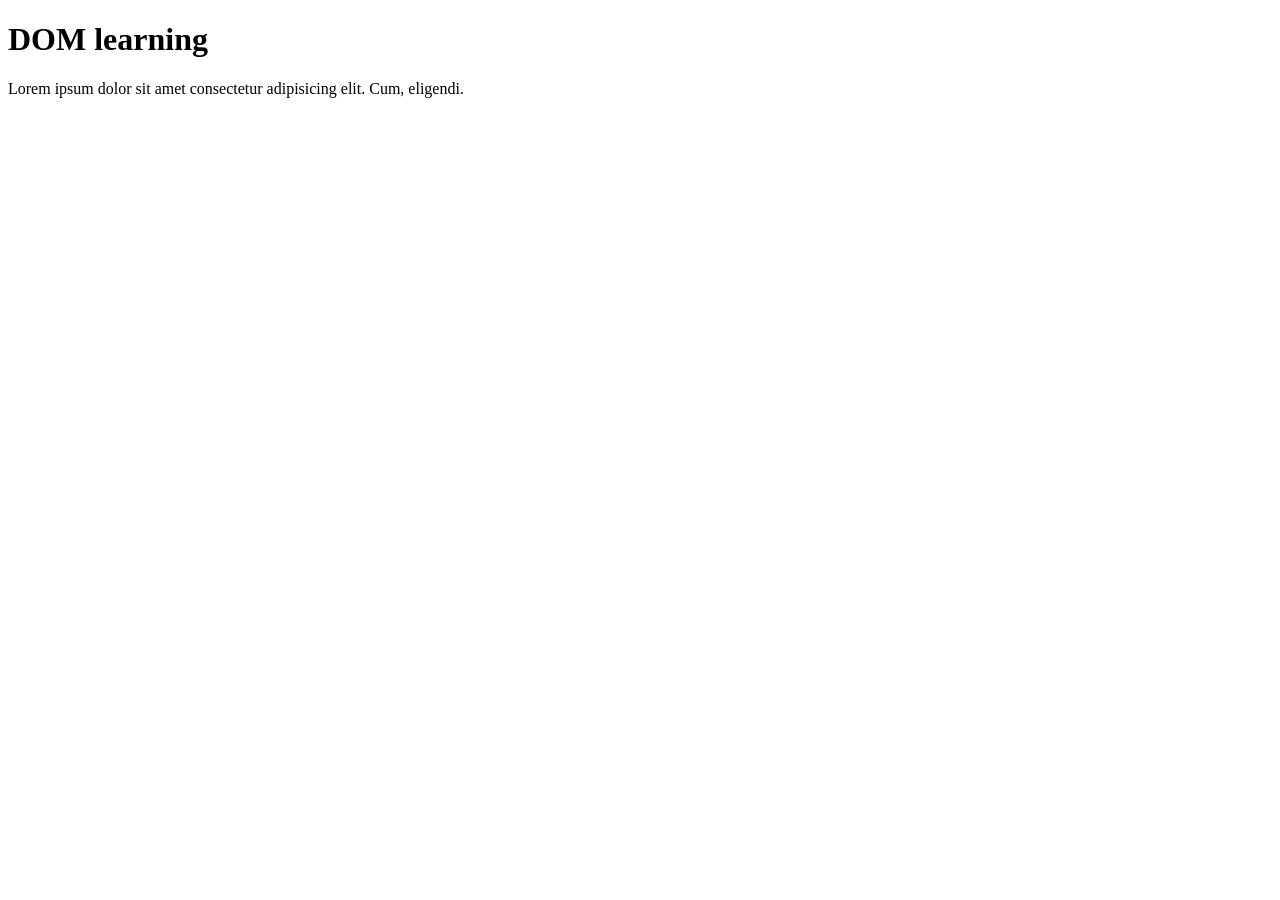
==== 06_DOM/index.html @ f881b839 "Commit" ====
<!DOCTYPE html>
<html lang="en">
<head>
    <meta charset="UTF-8">
    <title>DOM</title>
</head>
<body>
    <div class="bg-black">
        <h1 class="heading">
            DOM learning
        </h1>
        <p>Lorem ipsum dolor sit amet consectetur adipisicing elit. Cum, eligendi.</p>
    </div>
</body>
</html>
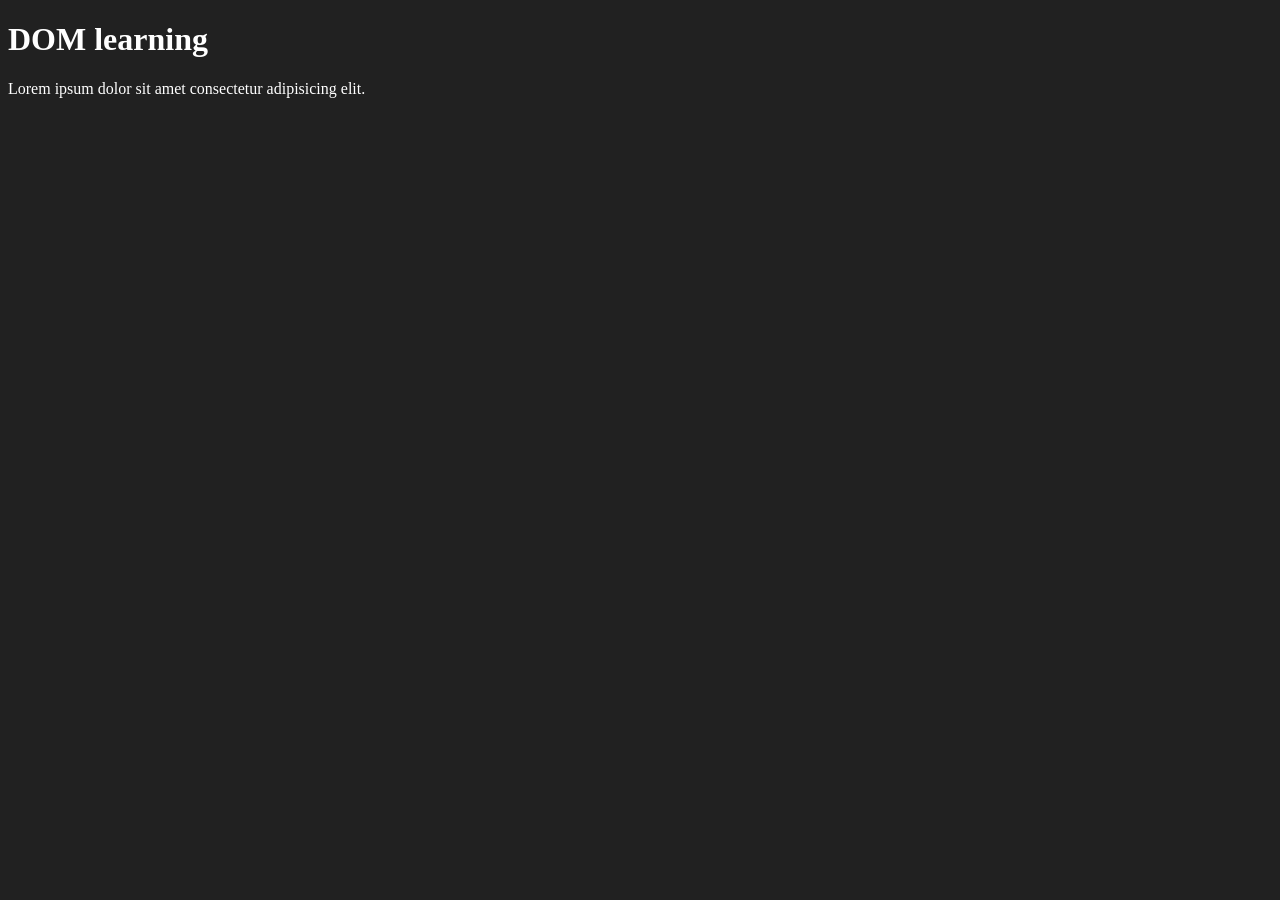
==== commit 99e2d659: "Commit" ====
--- a/06_DOM/index.html
+++ b/06_DOM/index.html
@@ -3,13 +3,19 @@
 <head>
     <meta charset="UTF-8">
     <title>DOM</title>
+    <style>
+        .bg-black{
+            background-color: #212121;
+            color:#ffff;
+        }
+    </style>
 </head>
-<body>
-    <div class="bg-black">
-        <h1 class="heading">
+<body class="bg-black">
+    <div>
+        <h1 id="title" class="heading">
             DOM learning
         </h1>
-        <p>Lorem ipsum dolor sit amet consectetur adipisicing elit. Cum, eligendi.</p>
+        <p>Lorem ipsum dolor sit amet consectetur adipisicing elit.</p>
     </div>
 </body>
 </html>
